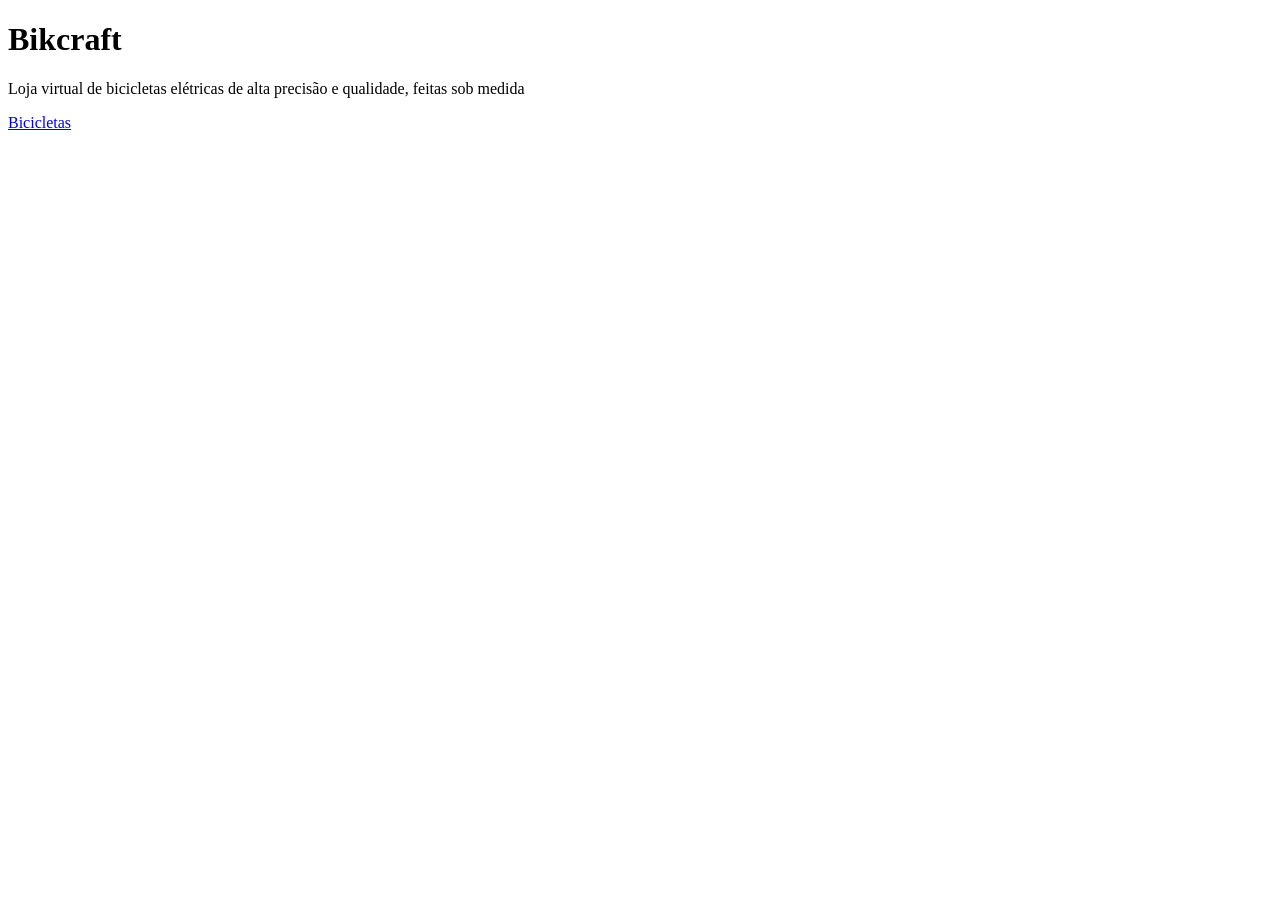
==== index.html @ 49b0b25a "feat: implementar estrutura inicial" ====
<!doctype html>

<html>
    <head>
        <meta charset="utf-8" />
        <title>Bikcraft</title>
    </head>
    <body>
        <h1>Bikcraft</h1>
        <p>Loja virtual de bicicletas elétricas de alta precisão e qualidade, feitas sob medida</p>
        <a href="./bikes.html">Bicicletas</a>
    </body>
</html>
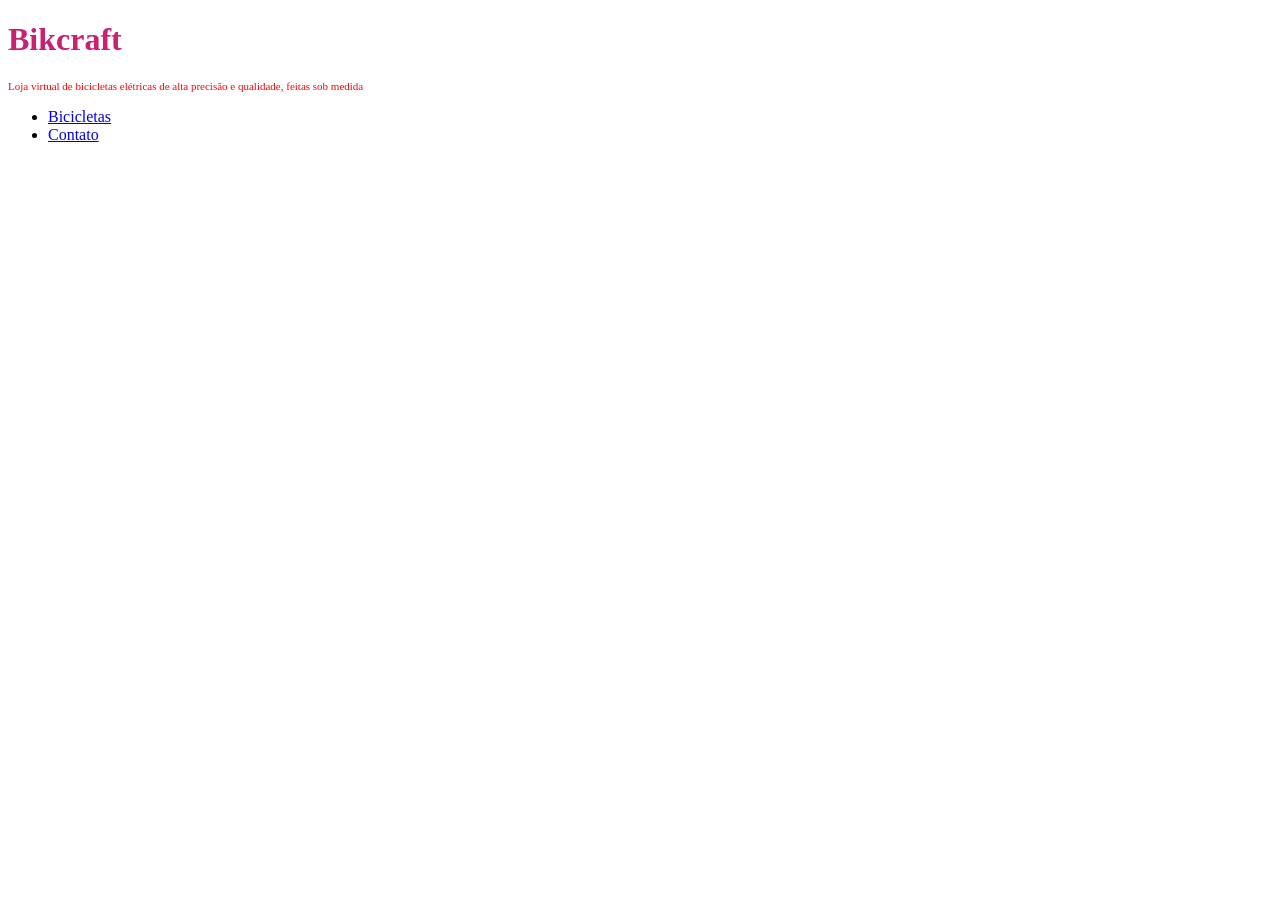
==== commit d6f1fcec: "feat: implementar estilo basico" ====
--- a/index.html
+++ b/index.html
@@ -4,10 +4,24 @@
     <head>
         <meta charset="utf-8" />
         <title>Bikcraft</title>
+      <link rel="stylesheet" href="style.css">   
     </head>
     <body>
         <h1>Bikcraft</h1>
-        <p>Loja virtual de bicicletas elétricas de alta precisão e qualidade, feitas sob medida</p>
-        <a href="./bikes.html">Bicicletas</a>
+        <p class="p-red p-font-18 p-font-11">Loja virtual de bicicletas elétricas de alta precisão e qualidade, feitas sob medida</p>
+        <nav>
+            <ul>
+                <li>
+                    
+                    <a href="./bicicletas.html">Bicicletas</a>
+                </li>
+                
+                
+                <li>
+                    <a href="./contato.html">Contato</a>
+                    
+                </li>
+            </ul>
+        </nav>
     </body>
 </html>
--- a/style.css
+++ b/style.css
@@ -0,0 +1,17 @@
+h1 {color: #c92071;}
+
+.p-red {color: #ff0000;}
+.p-blue {color: #0000ff;}
+
+.p-font-18 {font-size: 18px;}
+.p-font-11 {font-size: 11px;}
+
+    button {
+        width: 150px; 
+        height: 50px;
+        background-color: #c92071;
+        color: #fff;
+        border-radius: 10px;
+        font-size: 18px;
+        cursor: pointer;
+    }
